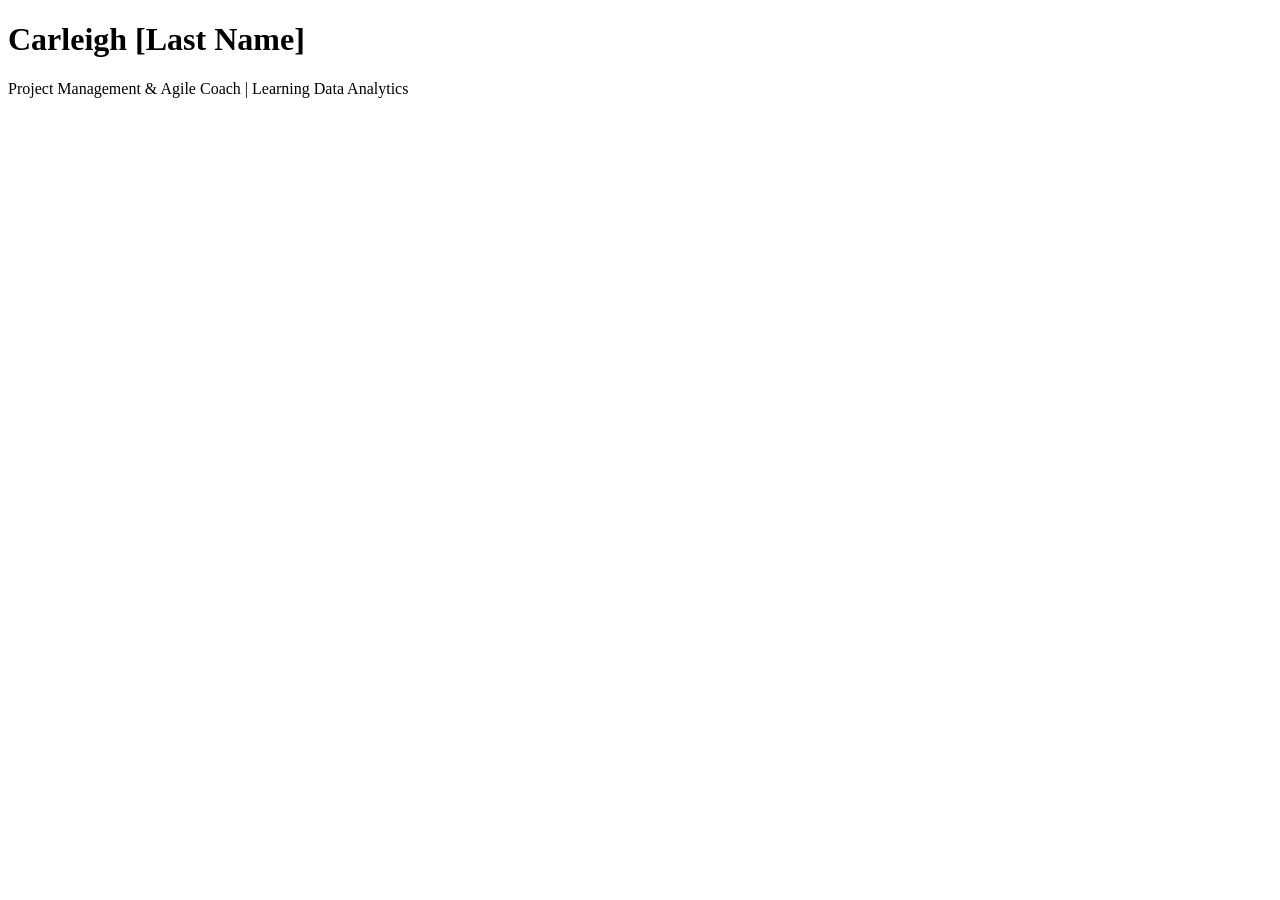
==== imdex.html @ 2ea7dff9 "Create imdex.html" ====
<!DOCTYPE html>
<html>
<head>
  <title>Carleigh's Portfolio</title>
  <link rel="stylesheet" href="style.css">
</head>
<body>
  <h1>Carleigh [Last Name]</h1>
  <p>Project Management & Agile Coach | Learning Data Analytics</p>
</body>
</html>
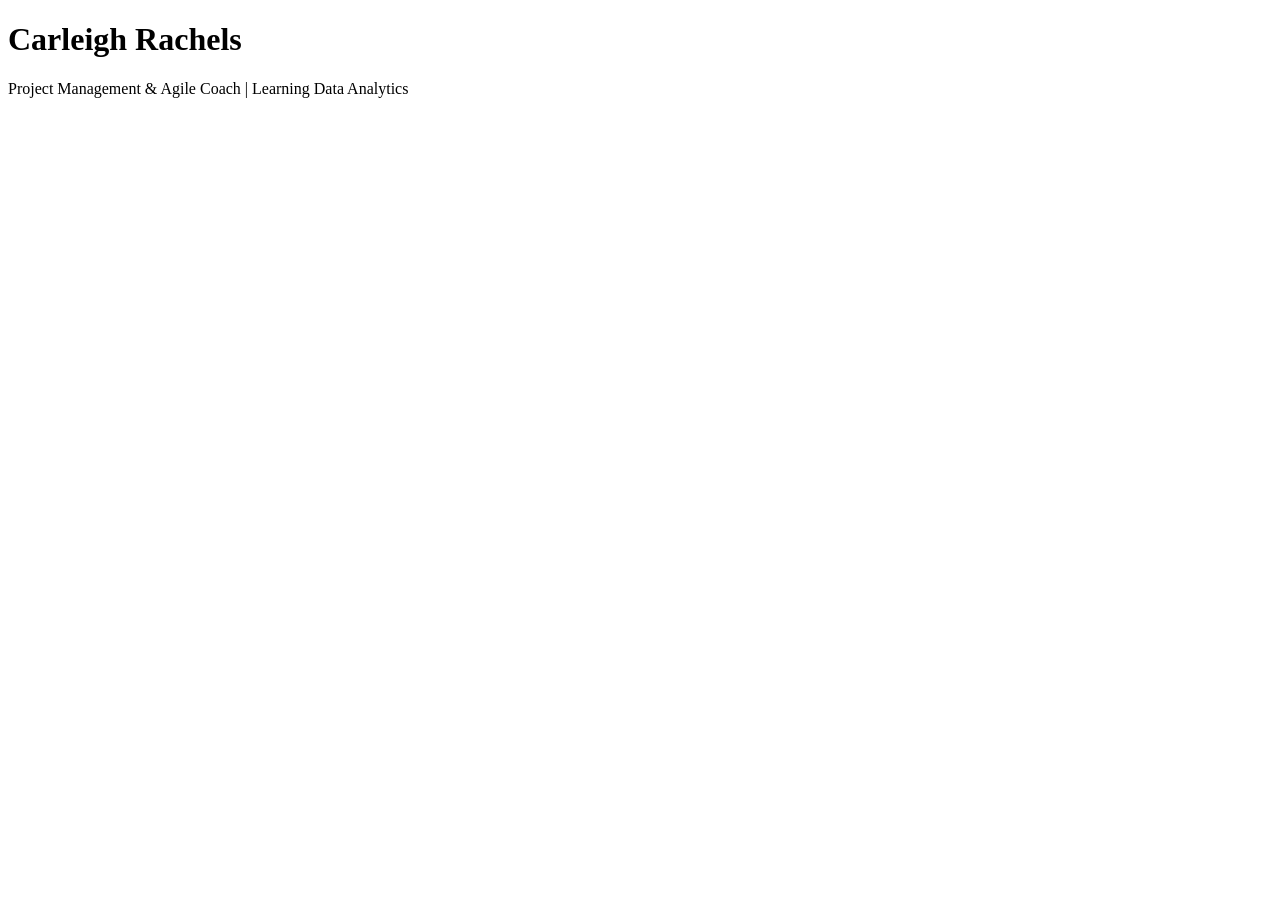
==== commit 965de1b7: "Update imdex.html" ====
--- a/imdex.html
+++ b/imdex.html
@@ -5,7 +5,7 @@
   <link rel="stylesheet" href="style.css">
 </head>
 <body>
-  <h1>Carleigh [Last Name]</h1>
+  <h1>Carleigh Rachels</h1>
   <p>Project Management & Agile Coach | Learning Data Analytics</p>
 </body>
 </html>
--- a/style.css
+++ b/style.css
@@ -0,0 +1,12 @@
+<div class="project-card">
+  <h3>SQL Project</h3>
+  <p>Coming Soon</p>
+</div>
+<div class="project-card">
+  <h3>Capstone Project</h3>
+  <p>Coming Soon</p>
+</div>
+<div class="project-card">
+  <h3>Excel Project</h3>
+  <p>Coming Soon</p>
+</div>
